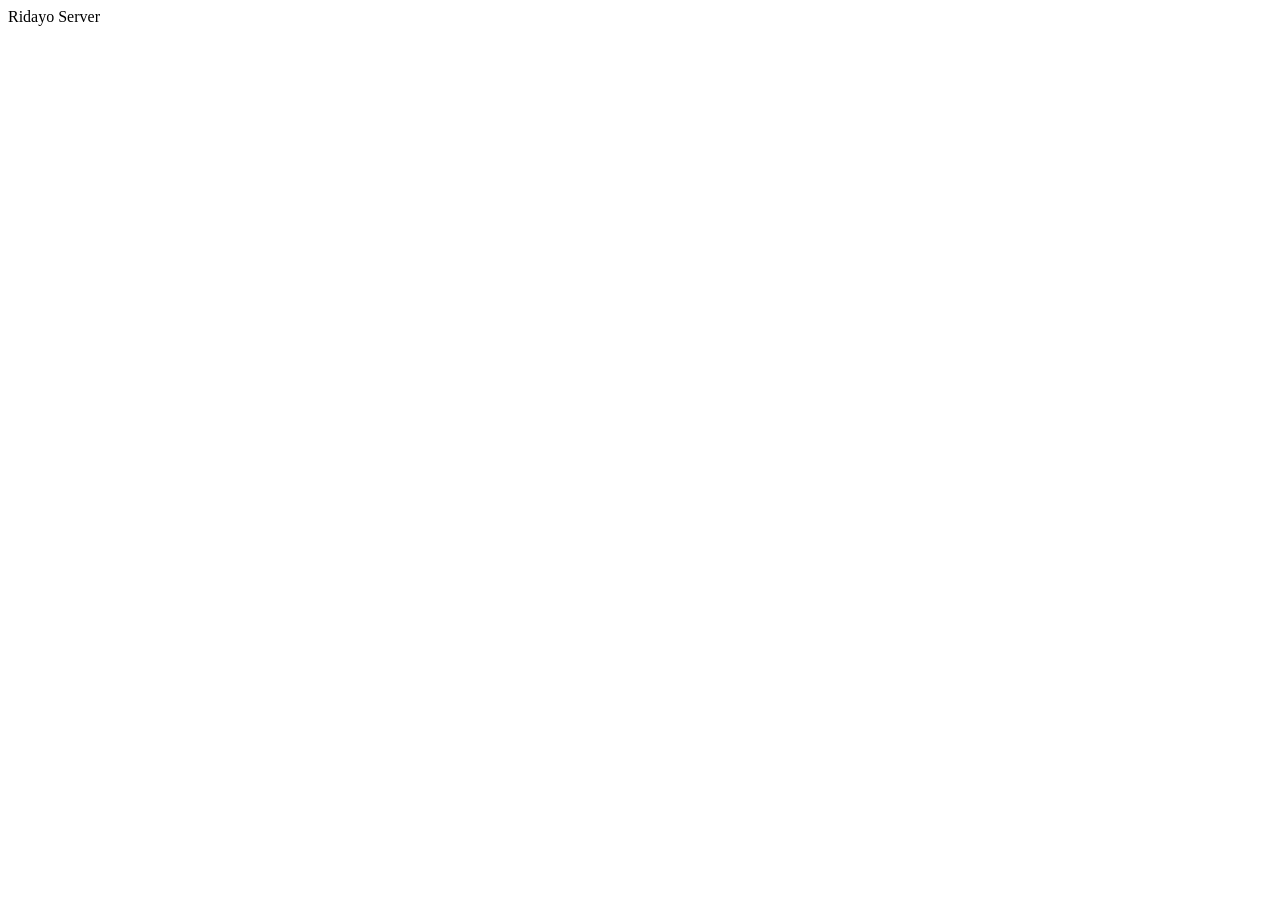
==== update.html @ 047b6fac "index.htmlに段落を追加し、style.cssの画像サイズを調整。update.htmlを新規作成。" ====
<!DOCTYPE html>
<HTML lang="ja">
 <head>
  <meta charset="UTF-8">
  <meta name="viewport" content="width=device-width, initial-scale=1.0">
  <link rel="stylesheet" href="style.css"
  <title>Ridayo Server</title>
 </head>
 <body>
---- style.css ----
.header-img {
  width: 100%;    /* 横幅いっぱいに広げる */
  height: auto;   /* 縦横比を崩さない */
  display: block; /* 画像の下にできる謎の隙間を消す */
}
.image-container {
  position: fixed; /* 画面に固定する */
  bottom: 0;       /* 画面の一番下に配置 */
  left: 50%; 
  transform: translateX(-50%); /* 左右中央に配置 */    
  z-index: 100;    
  display:flex;
}
.image-container img {
  width: 80px;
  height: 100px;
  vertical-align: bottom;
}
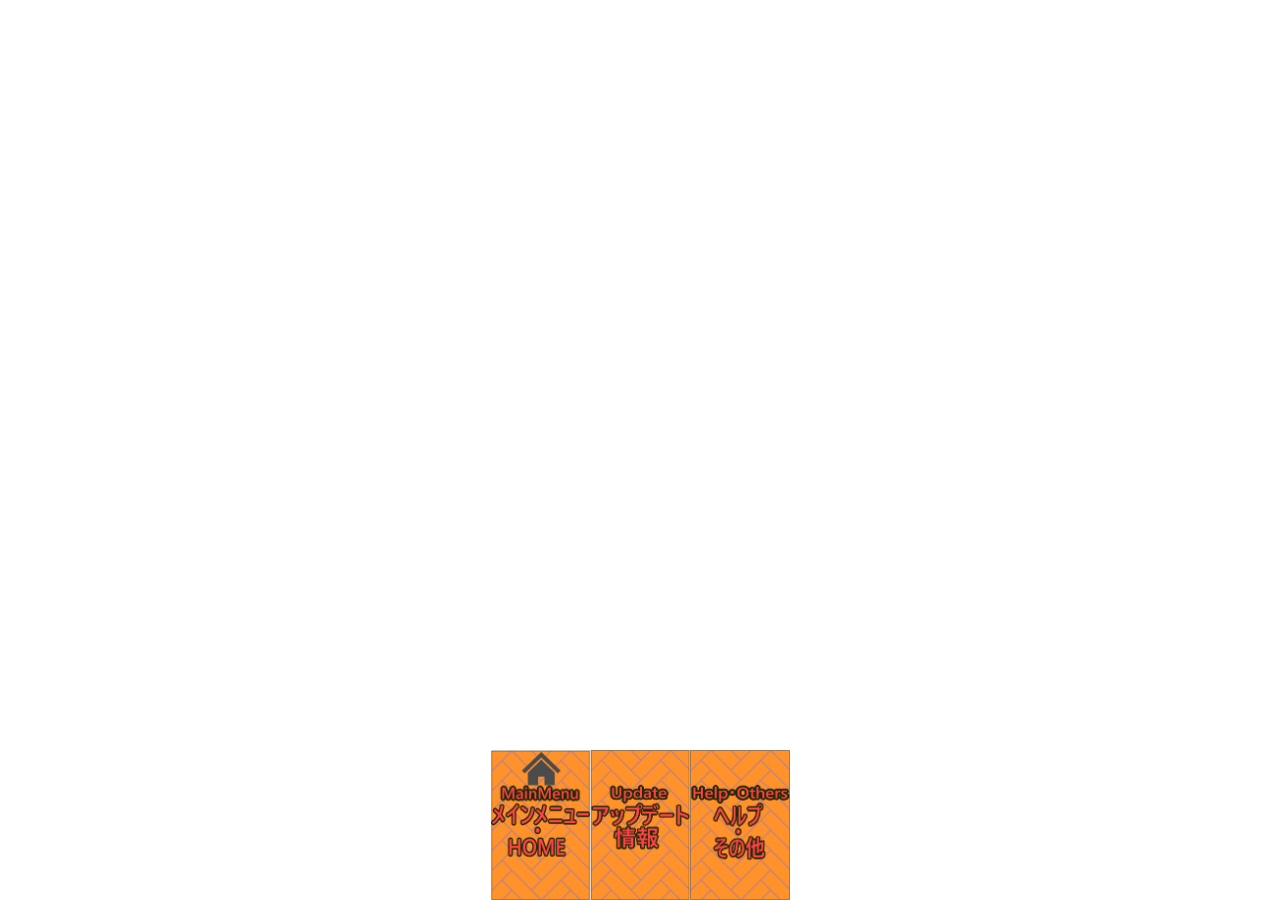
==== commit 48e474bd: "index.htmlとupdate.htmlの構造を修正し、style.cssの画像サイズを調整" ====
--- a/update.html
+++ b/update.html
@@ -3,7 +3,20 @@
  <head>
   <meta charset="UTF-8">
   <meta name="viewport" content="width=device-width, initial-scale=1.0">
-  <link rel="stylesheet" href="style.css"
-  <title>Ridayo Server</title>
+  <link rel="stylesheet" href="style.css">
+  <title class="title">update情報</title>
  </head>
- <body>+ <body>
+    <div class="image-container">
+      <a href="https://example.com">
+        <img src="main.png" alt="メインに行くための画像">
+      </a>
+      <a href="https://example.com">
+        <img src="rupdate.png" alt="アップデート情報に行くための画像">
+      </a>
+      <a href="https://example.com">
+        <img src="others.png" alt="その他に行くための画像">
+      </a>
+    </div>
+ </body>
+</HTML>
--- a/style.css
+++ b/style.css
@@ -12,7 +12,12 @@
   display:flex;
 }
 .image-container img {
-  width: 80px;
-  height: 100px;
+  width: 100px;
+  height: 150px;
   vertical-align: bottom;
+}
+.title {
+  font-size:large;
+  text-align:center;
+  background-color:rgba(87, 252, 255, 0.349);
 }
